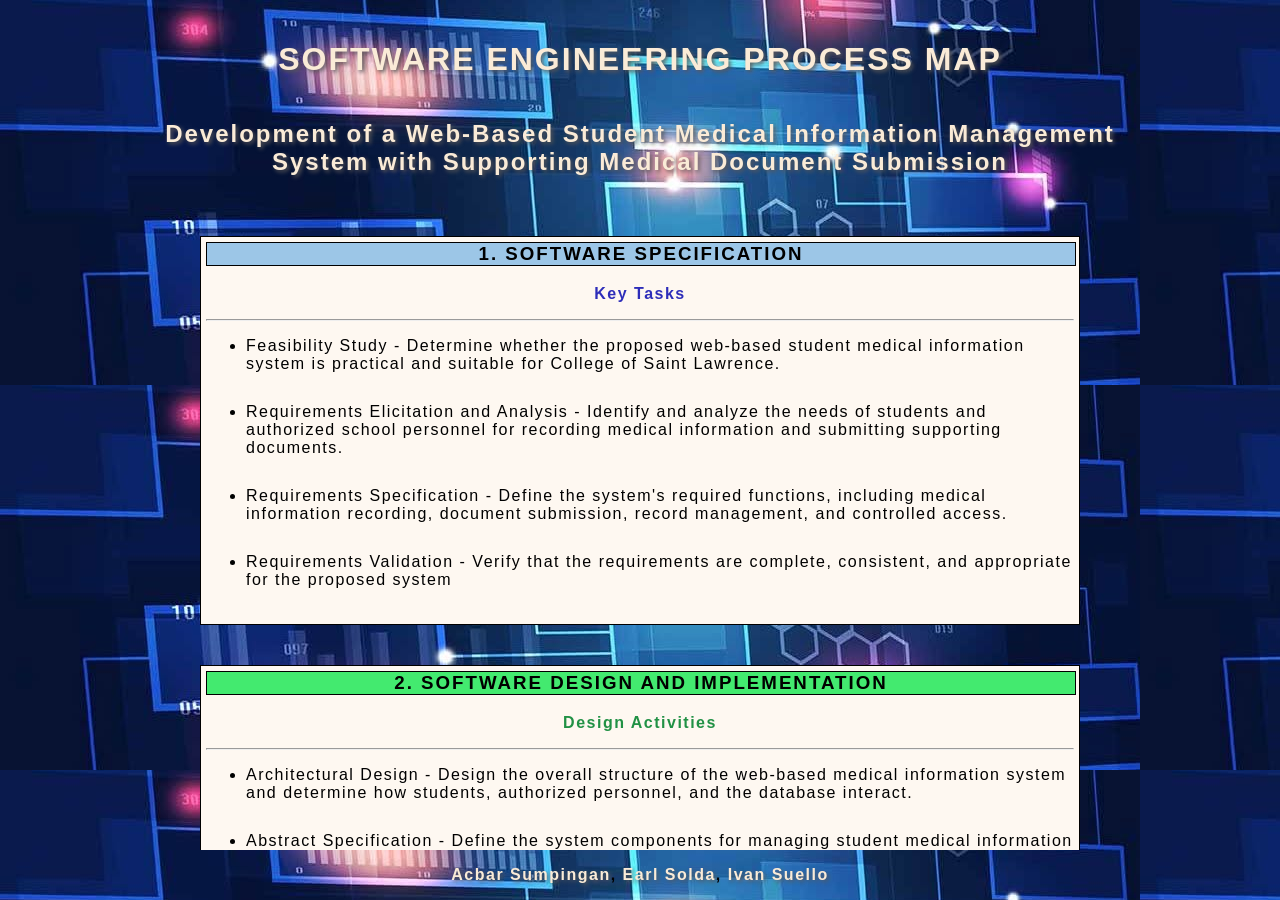
==== index.html @ e3540fa9 "Initial commit" ====
<!DOCTYPE html>
<html lang="en">
<head>
    <meta charset="UTF-8">
    <meta name="viewport" content="width=device-width, initial-scale=1.0">
    <title>AEI Presentation</title>
    <link rel="stylesheet" href="styles.css">
    <link rel="icon" type="image/png" href="images/favicon.png">
</head>
<body>
    <header>
        <h1>SOFTWARE ENGINEERING PROCESS MAP</h1>
        <h2>Development of a Web-Based Student Medical Information Management
System with Supporting Medical Document Submission</h2>
    </header>
    <main>
        <!-- SOFTWARE SPECIFICATION -->
        <article class="ss">
            <h3 class="title one">1. SOFTWARE SPECIFICATION</h3>
            <p class="key">Key Tasks</p>
            <hr>
            <ul>
                <li>Feasibility Study - Determine whether the proposed web-based student medical information system is practical and suitable for College of Saint Lawrence.</li>
                <li>Requirements Elicitation and Analysis - Identify and analyze the needs of students and authorized school personnel for recording medical information and submitting supporting documents.</li>
                <li>Requirements Specification - Define the system's required functions, including medical information recording, document submission, record management, and controlled access.</li>
                <li>Requirements Validation - Verify that the requirements are complete, consistent, and appropriate for the proposed system</li>
            </ul>
        </article>
        
        <!-- SOFTWARE DESIGN AND IMPLEMENTATION -->
        <article class="ss">
            <h3 class="title two">2. SOFTWARE DESIGN AND IMPLEMENTATION</h3>
            <p class="design">Design Activities</p>
            <hr>
            <ul>
                <li>Architectural Design - 
Design the overall structure of the web-based medical information system and determine how students, authorized personnel, and the database interact.</li>
                <li>Abstract Specification - 
Define the system components for managing student medical information and supporting medical documents.</li>
                <li>Interface Design - 
Design the student interface for entering medical information and uploading medical certificates or doctor reports, as well as the authorized personnel interface for viewing records.</li>
                <li>Component Design - 
Design separate components for student accounts, medical information, document submission, record management, and access control.</li>
                <li>Data Structure Design - 
Design the database structure for student medical records, medical conditions, physical limitations, previous surgeries, and submitted documents.</li>
                <li>Algorithm Design - 
Design the procedures for saving, updating, retrieving, uploading, and accessing medical information and documents according to user roles.</li>
            </ul>
            <p class="implementation">Implementation</p>
            <hr>
            <ul>
                <li>Translate Design into Program - 
Convert the designed system structure, interfaces, database, and components into the actual web-based system.</li>
                <li>Programming and Debugging - 
Program the system functions and identify and correct errors in medical information recording, document submission, account management, and access control</li>
            </ul>
        </article>

        <!-- SOFTWARE VALIDATION -->
        <article class="ss">
            <h3 class="title three">3. SOFTWARE VALIDATION</h3>
            <p class="testing">Testing Stages</p>
            <hr>
            <ol>
                <li class="stages onee">1. Unit Testing - Test individual functions, such as adding medical information, updating a record, uploading a document, and logging in.</li>
                <li class="stages twoo">2. Module Testing - Test related functions together, such as the student medical information module and document submission module.</li>
                <li class="stages threee">3. Sub-system Testing - Test integrated sections, such as the student side working together with the authorized personnel side and database.</li>
                <li class="stages fourr">4. System Testing - Test the entire web-based medical information system to ensure that all functions work together correctly and that access restrictions work as intended.</li>
                <li class="stages fivee">5. Acceptance Testing - Have the intended users, particularly students and authorized school personnel, test the system to determine whether it meets the requirements.</li>
            </ol>
        </article>

        <!-- SOFTWARE EVOLUTION -->
         <article class="ss">
            <h3 class="title four">4. SOFTWARE EVOLUTION</h3>
            <p class="task">Key Tasks</p>
            <hr>
            <ul>
                <li>Correct Errors - 
Identify and correct errors found in the system, such as problems with recording medical information, uploading documents, or accessing records.</li>
                <li>Improve Performance - 
Improve the system's speed, reliability, and efficiency when managing student medical information and supporting documents.</li>
                <li>Adapt to New Requirements - 
Modify the system when the school has new requirements for managing student medical information or document submission.</li>
                <li>Add New Features - 
Add useful features that may be needed in the future to improve medical information management.</li>
                <li>Reconfigure for New Environments - 
Modify or configure the system when changes in the school's technical environment require it.</li>
            </ul>
         </article>
    </main>
    <footer>
        <p><a href="https://www.facebook.com/acbar.sumpingan.493">Acbar Sumpingan</a>, <a href="https://www.facebook.com/earljohn0104">Earl Solda</a>, <a href="https://github.com/kuraido02">Ivan Suello</a></p>
    </footer>
</body>
</html>
---- styles.css ----
body {
    display: flex;
    flex-direction: column;
    height: 100vh;
    margin: 0;
    font-family: 'Segoe UI', Tahoma, Geneva, Verdana, sans-serif;
    background-color: rgb(227, 240, 251);
    background-image: url(images/bg2.jpg);
}

header {
    flex: 0 0 auto;
    display: flex;
    flex-direction: column;
    align-items: center;
    text-align: center;
    padding: 20px;
    letter-spacing: 2px;
    width: 80%;
    margin: auto;
    color: antiquewhite;
    text-shadow: 2px 2px 4px #5a5757;
}

main {
    flex: 1 1 auto;
    min-height: 0;
    overflow-y: auto;
    flex-direction: column;
    align-items: center;
    padding: 20px;
    box-sizing: border-box;
    letter-spacing: 2px;

    /* Hide scrollbar for Chrome, Safari, Opera, and newer Edge */
    &::-webkit-scrollbar {
        display: none;
    }

    /* Hide scrollbar for Firefox */
    scrollbar-width: none;

    /* Hide scrollbar for IE and legacy Edge */
    -ms-overflow-style: none;
}

.ss {
   width: 70%;
   height: auto;
   border: 1px solid black;
   padding: 5px;
   margin: auto;
   background-color: hsl(35, 86%, 97%);
   margin-bottom: 40px;
}

.title{
    width: 100%;
    border: 1px solid black;
    margin: auto;
    text-align: center;
    justify-content: center;
    display: flex;
    flex-direction: column;
}

.one {
    background-color: hsl(207, 61%, 76%);
}

.two {
    background-color: hsl(136, 80%, 59%);
}

.three {
    background-color: hsl(69, 69%, 66%);
}

.four {
    background-color: hsl(309, 63%, 72%);
}

p {
    text-align: center;
    letter-spacing: 1.5px;
    font-weight: 700;
}

.key {
    color: hsl(240, 61%, 45%);
    margin-top: 19px;
}

.design, 
.implementation {
    color: hsl(139, 63%, 35%);
    margin-top: 19px;
}

.implementation {
    margin-top: 35px;
}

.testing {
    color: hsl(47, 83%, 31%);
    margin-top: 19px;
}

.task {
    color: rgb(82, 12, 69);
    margin-top: 19px;
}

li {
    font-size: 1rem;
    letter-spacing: 1.5px;
    margin-bottom: 30px;
}

.stages {
    width: 90%;
    border: 1px solid gray;
    padding: 10px;
}

.onee {
    background-color: hsl(295, 45%, 71%);
}

.twoo {
    background-color: hsl(208, 49%, 77%);
}

.threee {
    background-color: hsl(140, 75%, 76%);
}

.fourr {
    background-color: rgb(230, 236, 117);
}

.fivee {
    background-color: hsl(0, 77%, 73%);
}

ol {
    list-style-type: none;
}

a {
    text-decoration: none;
    color: antiquewhite;
    text-shadow: 2px 2px 4px #5a5757;
}
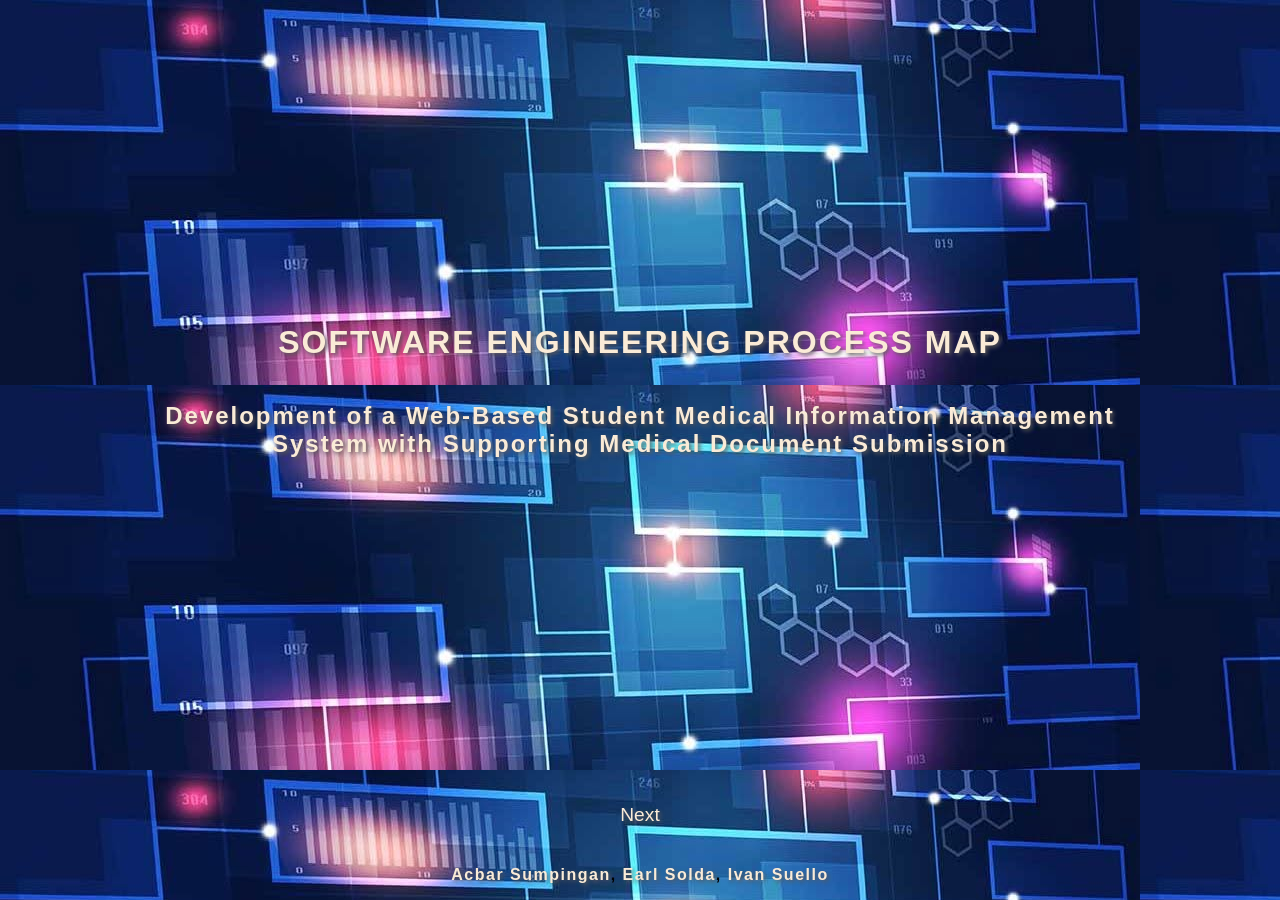
==== commit 4c82ef4d: "Added buttons and separate the info to another page." ====
--- a/index.html
+++ b/index.html
@@ -13,82 +13,9 @@
         <h2>Development of a Web-Based Student Medical Information Management
 System with Supporting Medical Document Submission</h2>
     </header>
-    <main>
-        <!-- SOFTWARE SPECIFICATION -->
-        <article class="ss">
-            <h3 class="title one">1. SOFTWARE SPECIFICATION</h3>
-            <p class="key">Key Tasks</p>
-            <hr>
-            <ul>
-                <li>Feasibility Study - Determine whether the proposed web-based student medical information system is practical and suitable for College of Saint Lawrence.</li>
-                <li>Requirements Elicitation and Analysis - Identify and analyze the needs of students and authorized school personnel for recording medical information and submitting supporting documents.</li>
-                <li>Requirements Specification - Define the system's required functions, including medical information recording, document submission, record management, and controlled access.</li>
-                <li>Requirements Validation - Verify that the requirements are complete, consistent, and appropriate for the proposed system</li>
-            </ul>
-        </article>
-        
-        <!-- SOFTWARE DESIGN AND IMPLEMENTATION -->
-        <article class="ss">
-            <h3 class="title two">2. SOFTWARE DESIGN AND IMPLEMENTATION</h3>
-            <p class="design">Design Activities</p>
-            <hr>
-            <ul>
-                <li>Architectural Design - 
-Design the overall structure of the web-based medical information system and determine how students, authorized personnel, and the database interact.</li>
-                <li>Abstract Specification - 
-Define the system components for managing student medical information and supporting medical documents.</li>
-                <li>Interface Design - 
-Design the student interface for entering medical information and uploading medical certificates or doctor reports, as well as the authorized personnel interface for viewing records.</li>
-                <li>Component Design - 
-Design separate components for student accounts, medical information, document submission, record management, and access control.</li>
-                <li>Data Structure Design - 
-Design the database structure for student medical records, medical conditions, physical limitations, previous surgeries, and submitted documents.</li>
-                <li>Algorithm Design - 
-Design the procedures for saving, updating, retrieving, uploading, and accessing medical information and documents according to user roles.</li>
-            </ul>
-            <p class="implementation">Implementation</p>
-            <hr>
-            <ul>
-                <li>Translate Design into Program - 
-Convert the designed system structure, interfaces, database, and components into the actual web-based system.</li>
-                <li>Programming and Debugging - 
-Program the system functions and identify and correct errors in medical information recording, document submission, account management, and access control</li>
-            </ul>
-        </article>
 
-        <!-- SOFTWARE VALIDATION -->
-        <article class="ss">
-            <h3 class="title three">3. SOFTWARE VALIDATION</h3>
-            <p class="testing">Testing Stages</p>
-            <hr>
-            <ol>
-                <li class="stages onee">1. Unit Testing - Test individual functions, such as adding medical information, updating a record, uploading a document, and logging in.</li>
-                <li class="stages twoo">2. Module Testing - Test related functions together, such as the student medical information module and document submission module.</li>
-                <li class="stages threee">3. Sub-system Testing - Test integrated sections, such as the student side working together with the authorized personnel side and database.</li>
-                <li class="stages fourr">4. System Testing - Test the entire web-based medical information system to ensure that all functions work together correctly and that access restrictions work as intended.</li>
-                <li class="stages fivee">5. Acceptance Testing - Have the intended users, particularly students and authorized school personnel, test the system to determine whether it meets the requirements.</li>
-            </ol>
-        </article>
-
-        <!-- SOFTWARE EVOLUTION -->
-         <article class="ss">
-            <h3 class="title four">4. SOFTWARE EVOLUTION</h3>
-            <p class="task">Key Tasks</p>
-            <hr>
-            <ul>
-                <li>Correct Errors - 
-Identify and correct errors found in the system, such as problems with recording medical information, uploading documents, or accessing records.</li>
-                <li>Improve Performance - 
-Improve the system's speed, reliability, and efficiency when managing student medical information and supporting documents.</li>
-                <li>Adapt to New Requirements - 
-Modify the system when the school has new requirements for managing student medical information or document submission.</li>
-                <li>Add New Features - 
-Add useful features that may be needed in the future to improve medical information management.</li>
-                <li>Reconfigure for New Environments - 
-Modify or configure the system when changes in the school's technical environment require it.</li>
-            </ul>
-         </article>
-    </main>
+    <button><a href="info.html">Next</a></button>
+    
     <footer>
         <p><a href="https://www.facebook.com/acbar.sumpingan.493">Acbar Sumpingan</a>, <a href="https://www.facebook.com/earljohn0104">Earl Solda</a>, <a href="https://github.com/kuraido02">Ivan Suello</a></p>
     </footer>
--- a/styles.css
+++ b/styles.css
@@ -42,6 +42,21 @@
 
     /* Hide scrollbar for IE and legacy Edge */
     -ms-overflow-style: none;
+}
+
+button {
+    width: 30%;
+    height: 50px;
+    background-color: transparent;
+    border: none;
+    border-radius: 20px;
+    align-items: center;
+    justify-content: center;
+    display: flex;
+    flex-direction: column;
+    margin: 10px auto;
+    font-size: larger;
+    transition: 0.2s ease all;
 }
 
 .ss {
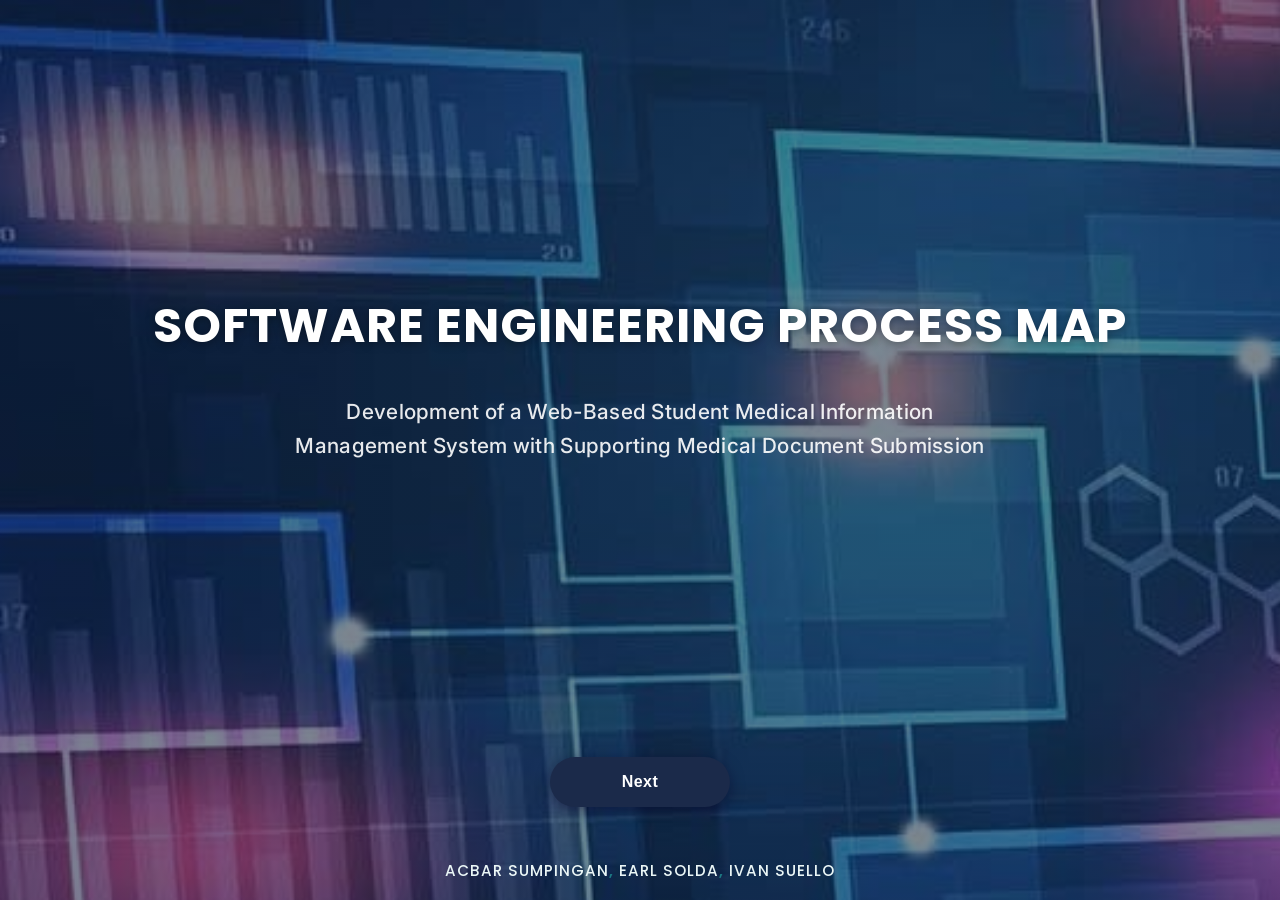
==== commit 85d9887f: "Redesign the the info with more neutrality in color schemes instead of having a different colors for" ====
--- a/index.html
+++ b/index.html
@@ -4,8 +4,10 @@
     <meta charset="UTF-8">
     <meta name="viewport" content="width=device-width, initial-scale=1.0">
     <title>AEI Presentation</title>
-    <link rel="stylesheet" href="styles.css">
+    <link rel="stylesheet" href="style.css">
     <link rel="icon" type="image/png" href="images/favicon.png">
+       <link rel="preconnect" href="https://fonts.googleapis.com">
+   <link href="https://fonts.googleapis.com/css2?family=Inter:wght@400;500;600&family=Poppins:wght@600;700&display=swap" rel="stylesheet">
 </head>
 <body>
     <header>
--- a/style.css
+++ b/style.css
@@ -0,0 +1,222 @@
+:root {
+    --navy: #1b2a4a;
+    --teal: #1c7a83;
+    --teal-light: #eaf6f6;
+    --teal-mid: #bfe3e3;
+    --ink: #23303f;
+    --paper: #fdfdfb;
+    --shadow: 0 6px 20px rgba(18, 40, 60, 0.12);
+}
+
+* { box-sizing: border-box; }
+
+body {
+    display: flex;
+    flex-direction: column;
+    height: 100vh;
+    margin: 0;
+    font-family: 'Inter', 'Segoe UI', sans-serif;
+    color: var(--ink);
+    background-color: var(--teal-light);
+    background-image:
+        linear-gradient(rgba(15, 35, 55, 0.55), rgba(15, 35, 55, 0.55)),
+        url(images/bg2.jpg);
+    background-size: cover;
+    background-position: center;
+}
+
+/* ================= HEADER (title screen) ================= */
+header {
+    flex: 0 0 auto;
+    display: flex;
+    flex-direction: column;
+    align-items: center;
+    text-align: center;
+    justify-content: center;
+    padding: 40px 20px;
+    width: 100%;
+    margin: auto;
+    flex: 1 1 auto;
+}
+
+header h1 {
+    font-family: 'Poppins', sans-serif;
+    font-weight: 700;
+    font-size: clamp(1.8rem, 4vw, 3rem);
+    letter-spacing: 1px;
+    color: #fff;
+    margin-bottom: 16px;
+    text-shadow: 0 2px 10px rgba(0,0,0,0.35);
+}
+
+header h2 {
+    font-family: 'Inter', sans-serif;
+    font-weight: 500;
+    font-size: clamp(1rem, 2vw, 1.3rem);
+    color: rgba(255,255,255,0.9);
+    max-width: 720px;
+    line-height: 1.6;
+    letter-spacing: 0.3px;
+}
+
+/* ================= MAIN (content screen) ================= */
+main {
+    flex: 1 1 auto;
+    min-height: 0;
+    overflow-y: auto;
+    display: flex;
+    flex-direction: column;
+    align-items: center;
+    padding: 40px 20px;
+
+    &::-webkit-scrollbar { display: none; }
+    scrollbar-width: none;
+    -ms-overflow-style: none;
+}
+
+/* ================= CARDS ================= */
+.ss {
+    width: 100%;
+    max-width: 820px;
+    border: none;
+    border-radius: 14px;
+    padding: 28px 32px 32px;
+    margin-bottom: 32px;
+    background-color: var(--paper);
+    box-shadow: var(--shadow);
+}
+
+.title {
+    font-family: 'Poppins', sans-serif;
+    font-size: 1.15rem;
+    font-weight: 600;
+    letter-spacing: 0.5px;
+    color: #fff;
+    background-color: var(--navy);
+    border: none;
+    border-radius: 8px;
+    padding: 14px 10px;
+    text-align: center;
+    margin: -28px -32px 22px;   /* bleed to card edges */
+    width: calc(100% + 64px);
+}
+
+/* one accent color, differentiated by weight/opacity rather than hue */
+.one, .two, .three, .four {
+    background-color: var(--navy);
+}
+
+/* ================= SECTION LABELS ================= */
+p {
+    text-align: center;
+    letter-spacing: 1px;
+    font-weight: 600;
+    font-family: 'Poppins', sans-serif;
+    font-size: 0.95rem;
+    text-transform: uppercase;
+    color: var(--teal);
+    margin-top: 22px;
+    margin-bottom: 8px;
+}
+
+hr {
+    border: none;
+    border-top: 2px solid var(--teal-mid);
+    margin-bottom: 18px;
+}
+
+/* ================= LISTS ================= */
+li {
+    font-size: 1rem;
+    line-height: 1.6;
+    letter-spacing: 0.2px;
+    margin-bottom: 20px;
+    color: var(--ink);
+}
+
+li::marker {
+    color: var(--teal);
+    font-weight: 700;
+}
+
+/* ================= TESTING STAGES ================= */
+ol { list-style: none; padding: 0; }
+
+.stages {
+    width: 100%;
+    border: none;
+    border-left: 5px solid var(--teal);
+    border-radius: 8px;
+    padding: 14px 18px;
+    margin-bottom: 14px;
+    background-color: var(--teal-light);
+    font-weight: 500;
+    transition: transform 0.15s ease, box-shadow 0.15s ease;
+}
+
+.stages:hover {
+    transform: translateX(4px);
+    box-shadow: 0 4px 14px rgba(28, 122, 131, 0.18);
+}
+
+/* progressive intensity instead of five random hues */
+.onee   { background-color: #eaf6f6; border-left-color: #7fbfc4; }
+.twoo   { background-color: #dcf0f0; border-left-color: #5aacb2; }
+.threee { background-color: #cfeaeb; border-left-color: #3a99a0; }
+.fourr  { background-color: #bfe3e3; border-left-color: #1c7a83; }
+.fivee  { background-color: #bfe3e3; border-left-color: #1c7a83; }
+
+/* ================= BUTTONS ================= */
+button {
+    width: auto;
+    min-width: 180px;
+    height: 50px;
+    background-color: var(--navy);
+    border: none;
+    border-radius: 25px;
+    display: flex;
+    align-items: center;
+    justify-content: center;
+    margin: 20px auto;
+    font-size: 1rem;
+    box-shadow: 0 4px 14px rgba(8, 5, 44, 0.5);
+    transition: 0.2s ease all;
+}
+
+button:hover {
+    background-color: var(--ink);
+    transform: translateY(-2px);
+    box-shadow: 0 6px 18px rgba(8, 5, 44, 0.5);
+}
+
+button a {
+    color: #fff;
+    text-shadow: none;
+    font-weight: 600;
+    letter-spacing: 0.5px;
+    padding: 0 24px;
+}
+
+/* ================= FOOTER / LINKS ================= */
+footer {
+    flex: 0 0 auto;
+    text-align: center;
+    padding: 10px;
+    font-size: 0.85rem;
+}
+
+a {
+    text-decoration: none;
+    color: antiquewhite;
+    text-shadow: 2px 2px 4px #5a5757;
+}
+
+footer a {
+    color: var(--teal-light);
+    text-shadow: none;
+    font-weight: 500;
+}
+
+footer a:hover {
+    text-decoration: underline;
+}
